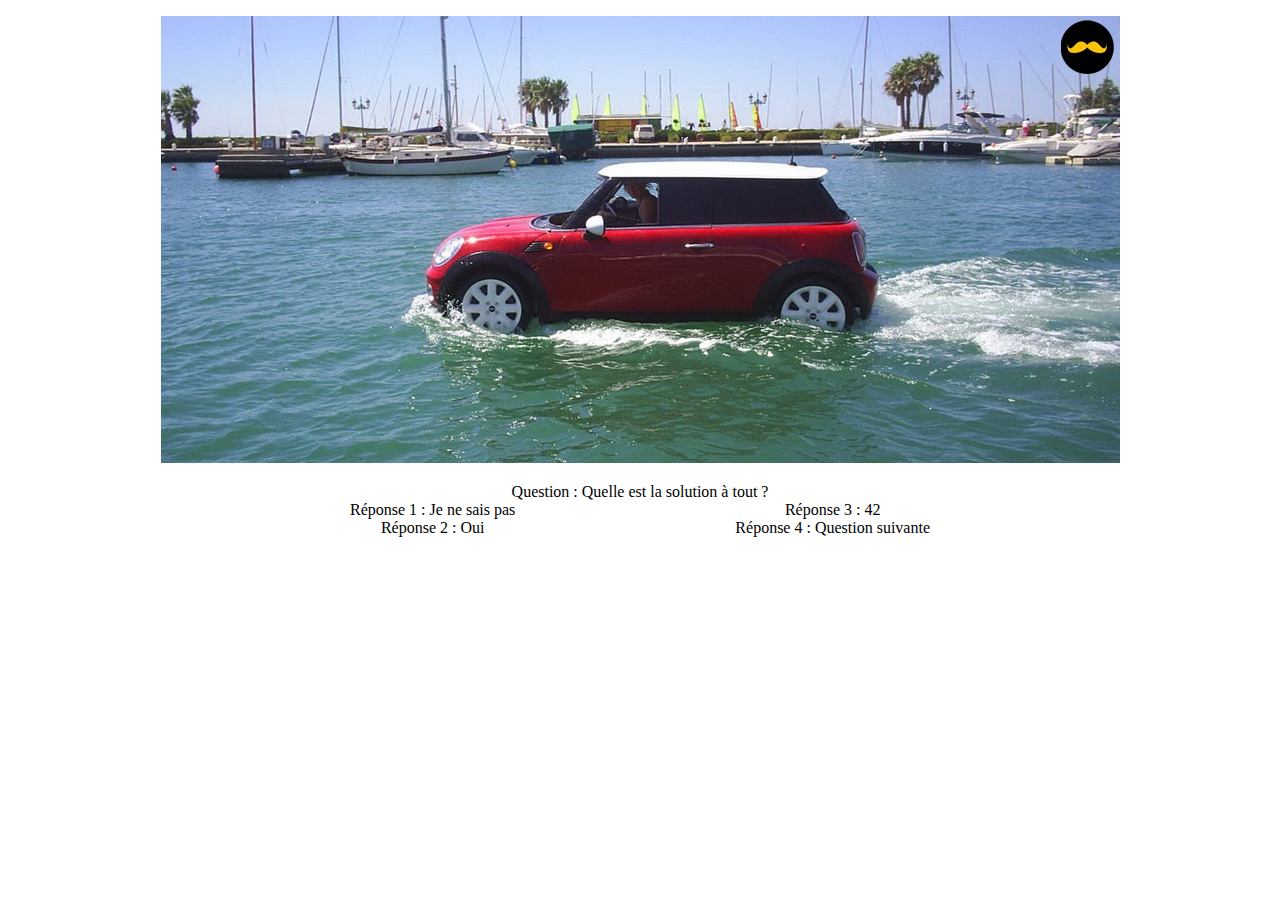
==== pedagogie.html @ c4c1985d "html and css for pedagogie" ====
<!doctype html>
<html lang="fr">
    <head>
        <meta charset="utf-8" />
        <link rel="stylesheet" href="styles.css">
        <title>pedagogie</title>
    </head>
    
    <body>
        <header></header>
        
        <section id="contenu">
            <div id="pedagogie">
                <div id="pedagogie_image">
                    <p><img src="img/pedagogie1.jpg" title="image pour illustrer la pédagogie" alt="image pour illustrer la pédagogie"/></p>
                </div>
                <div id="pedagogie_question">
                    Question : Quelle est la solution à tout ?
                </div>
                <div id="pedagogie_reponses">
                    <div id="pedagogie_reponse_gauche">
                        <div id="pedagogie_reponse1">
                            Réponse 1 : Je ne sais pas
                        </div>
                        <div id="pedagogie_reponse2">
                            Réponse 2 : Oui
                        </div>
                    </div>
                    <div id="pedagogie_reponse_droite">
                        <div id="pedagogie_reponse3">
                            Réponse 3 : 42
                        </div>
                        <div id="pedagogie_reponse4">
                            Réponse 4 : Question suivante
                        </div>
                    </div>
                </div>
            </div>
        </section>
        
        <footer></footer>
    </body>
</html>
---- styles.css ----
body {
    margin: 0;
}

#resume {
    background-color: #EF5350;
}

#constat {
    background-color: #5C6BC0;
}
#pedagogie {
    margin:auto;
    text-align:center;
}
#pedagogie_image {
    
}
#pedagogie_question {
    
}
#pedagogie_reponses {
    
}
#pedagogie_reponse_gauche {
    float:left;
    margin-left:350px;
}
#pedagogie_reponse_droite {
    float:right;
    margin-right:350px;
}
#pedagogie_reponse1:hover, #pedagogie_reponse2:hover, #pedagogie_reponse3:hover, #pedagogie_reponse4:hover {
    color:#204D9B;
}
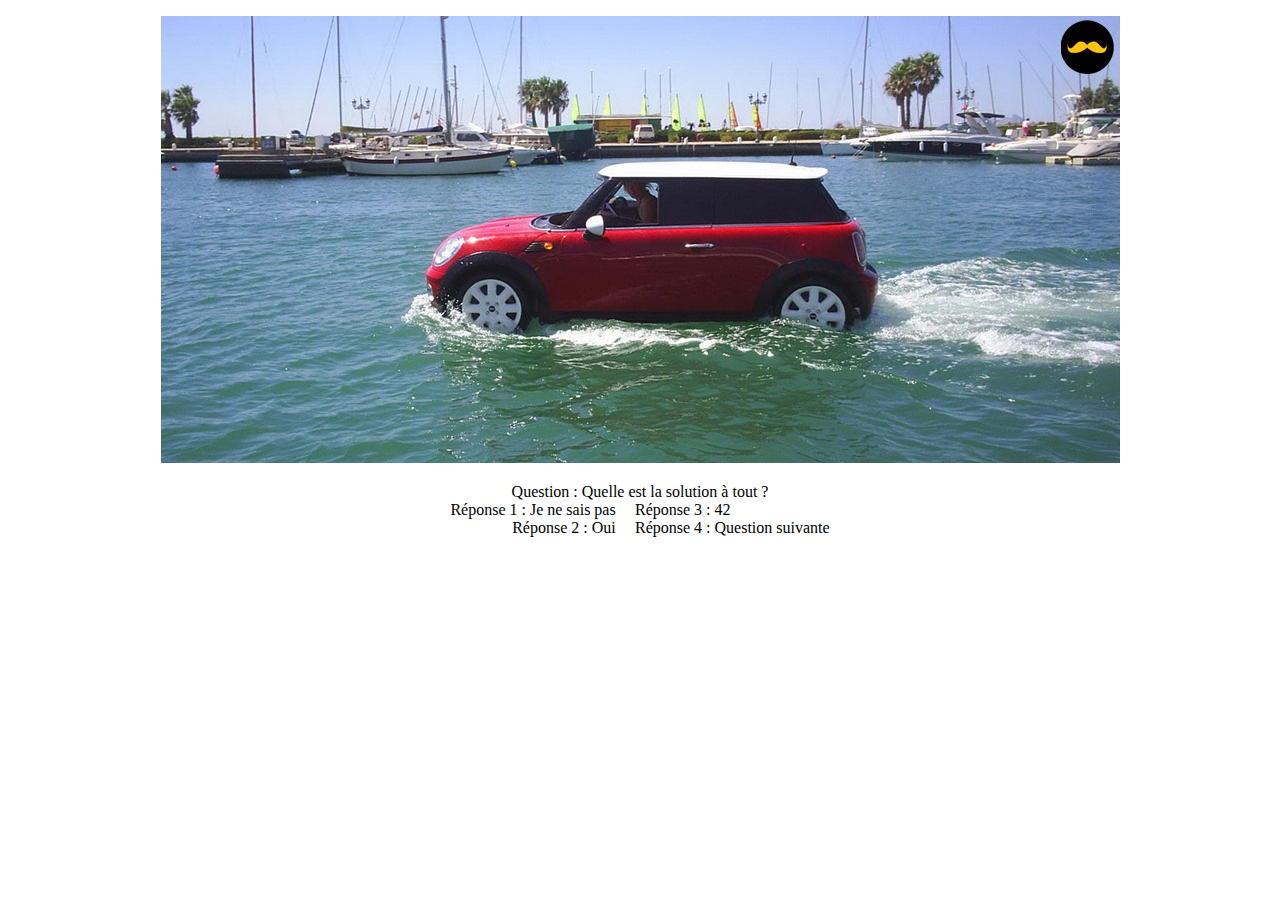
==== commit 7f66263c: "pedagogie suite" ====
--- a/pedagogie.html
+++ b/pedagogie.html
@@ -2,7 +2,7 @@
 <html lang="fr">
     <head>
         <meta charset="utf-8" />
-        <link rel="stylesheet" href="styles.css">
+        <link rel="stylesheet" href="styles_pedagogie.css">
         <title>pedagogie</title>
     </head>
     
--- a/styles_pedagogie.css
+++ b/styles_pedagogie.css
@@ -0,0 +1,27 @@
+
+#pedagogie {
+    margin:auto;
+    text-align:center;
+}
+#pedagogie_image {
+    
+}
+#pedagogie_question {
+    
+}
+#pedagogie_reponses {
+    
+}
+#pedagogie_reponse_gauche {
+    text-align:right;
+    float:left;
+    margin-left:35%;
+}
+#pedagogie_reponse_droite {
+    text-align:left;
+    float:right;
+    margin-right:35%;
+}
+#pedagogie_reponse1:hover, #pedagogie_reponse2:hover, #pedagogie_reponse3:hover, #pedagogie_reponse4:hover {
+    color:#204D9B;
+}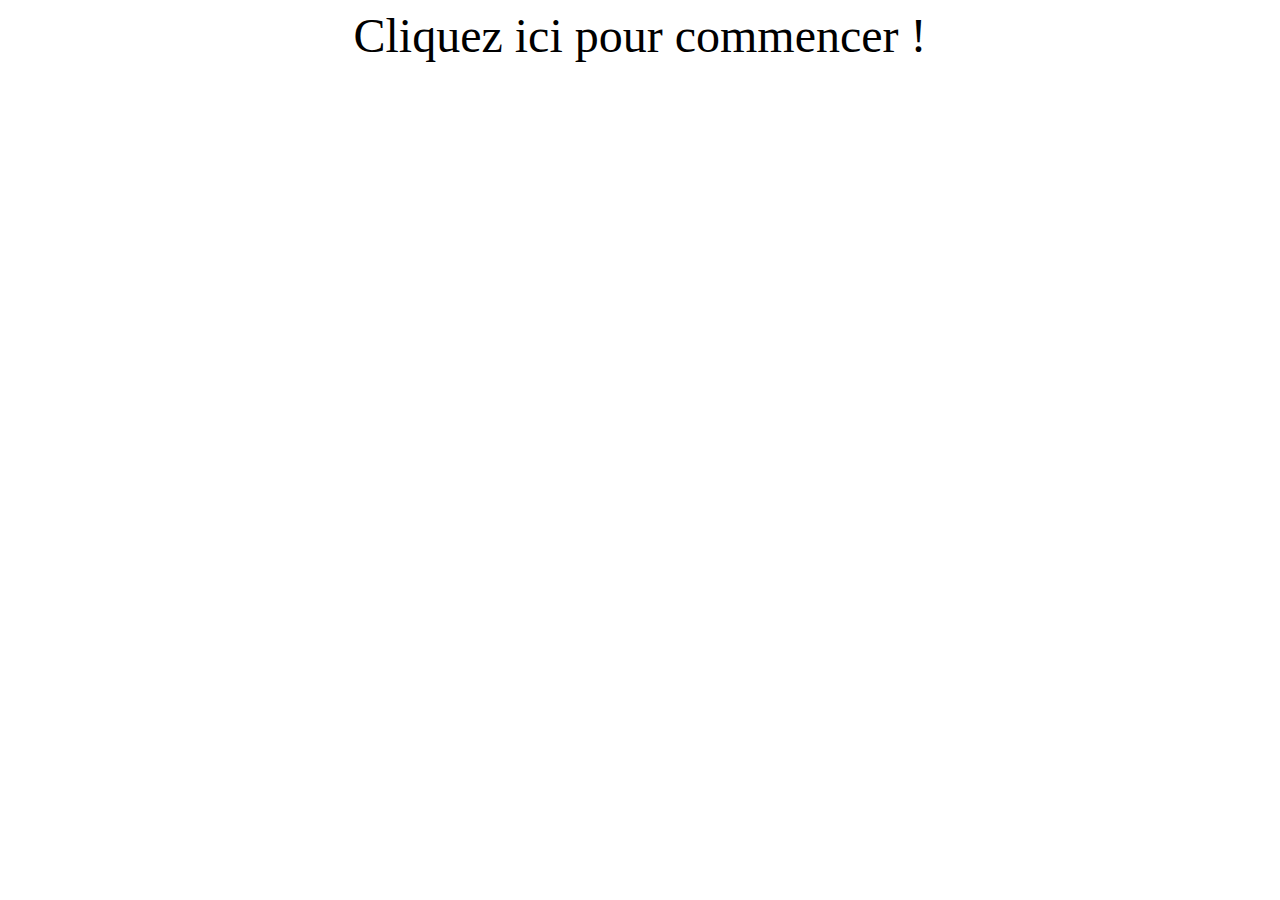
==== commit 3dab9903: "pedagogie ok, css à revoir" ====
--- a/pedagogie.html
+++ b/pedagogie.html
@@ -1,43 +1,191 @@
 <!doctype html>
 <html lang="fr">
-    <head>
-        <meta charset="utf-8" />
-        <link rel="stylesheet" href="styles_pedagogie.css">
-        <title>pedagogie</title>
-    </head>
-    
-    <body>
-        <header></header>
-        
-        <section id="contenu">
-            <div id="pedagogie">
+
+<head>
+    <meta charset="utf-8" />
+    <link rel="stylesheet" href="styles_pedagogie.css">
+    <script src="jquery-3.2.1.slim.min.js"></script>
+    <script src="pedagogie_jquery.js"></script>
+    <title>pedagogie</title>
+</head>
+
+<body>
+    <header></header>
+
+    <section id="contenu">
+        <div id="pedagogie">
+            <div id="hide1">
+                <div id="pedagogie_reponsebonne1">
+                    Cliquez ici pour commencer !
+                </div>
+            </div>
+
+            <div id="hide2">
                 <div id="pedagogie_image">
-                    <p><img src="img/pedagogie1.jpg" title="image pour illustrer la pédagogie" alt="image pour illustrer la pédagogie"/></p>
+                    <p>
+                        <img src="img/pedagogie1.jpg" title="image pour illustrer la pédagogie" alt="image pour illustrer la pédagogie" />
+                    </p>
                 </div>
-                <div id="pedagogie_question">
-                    Question : Quelle est la solution à tout ?
-                </div>
+                <div id="pedagogie_question">Question : "Lors d'une balade dominicale, vous vous retrouvez dans cette situation :"</div>
                 <div id="pedagogie_reponses">
                     <div id="pedagogie_reponse_gauche">
-                        <div id="pedagogie_reponse1">
-                            Réponse 1 : Je ne sais pas
-                        </div>
-                        <div id="pedagogie_reponse2">
-                            Réponse 2 : Oui
-                        </div>
+                        <div class="reponse1" id="pedagogie_reponse1">Réponse 1 : "J'attends de croiser une autre voiture pour voir si c'est normal."</div>
+                        <div class="reponse1" id="pedagogie_reponse2">Réponse 2 : "J'active mes essuie-glaces au plus vite."</div>
                     </div>
                     <div id="pedagogie_reponse_droite">
-                        <div id="pedagogie_reponse3">
-                            Réponse 3 : 42
-                        </div>
-                        <div id="pedagogie_reponse4">
-                            Réponse 4 : Question suivante
-                        </div>
+                        <div class="reponse1" id="pedagogie_reponse3">Réponse 3 : "Aucun panneau n'indiquait un risque d'aquaplanning, je reste relax."</div>
+                        <div class="reponse1" id="pedagogie_reponse4">Réponse 4 : "Je file chez le carrossier car l'eau de mer attaque la peinture."</div>
                     </div>
                 </div>
             </div>
-        </section>
-        
-        <footer></footer>
-    </body>
+
+            <div id="hide3">
+                <div id="pedagogie_image">
+                    <p>
+                        <img src="img/pedagogie1.jpg" title="image pour illustrer la pédagogie" alt="image pour illustrer la pédagogie" />
+                    </p>
+                </div>
+                <div id="pedagogie_question">Question : "Lors d'une balade dominicale, vous vous retrouvez dans cette situation :"</div>
+                <div id="pedagogie_reponses">
+                    <div id="pedagogie_reponsebonne2">"Aucun panneau n'indiquait un risque d'aquaplanning, je reste relax."
+                        <br/>Cliquez ici pour continuer</div>
+                </div>
+            </div>
+
+            <div id="hide4">
+                <div id="pedagogie_image">
+                    <p>
+                        <img src="img/pedagogie2.jpg" title="image pour illustrer la pédagogie" alt="image pour illustrer la pédagogie" />
+                    </p>
+                </div>
+                <div id="pedagogie_question">Question : "Je viens de doubler un tank et un homme tente de sauter sur ma voiture :"</div>
+                <div id="pedagogie_reponses">
+                    <div id="pedagogie_reponse_gauche">
+                        <div class="reponse2" id="pedagogie_reponse1">Réponse 1 : "Je mets mon clignotant et me rabats dans le plus grand calme."</div>
+                        <div class="reponse2" id="pedagogie_reponse2">Réponse 2 : "Je klaxonne."</div>
+                    </div>
+                    <div id="pedagogie_reponse_droite">
+                        <div class="reponse2" id="pedagogie_reponse3">Réponse 3 : "J'active mes feux de brouillard arrière."</div>
+                        <div class="reponse2" id="pedagogie_reponse4">Réponse 4 : "Je freine sec pour que l'homme me dépasse et s'écrase."</div>
+                    </div>
+                </div>
+            </div>
+
+            <div id="hide5">
+                <div id="pedagogie_image">
+                    <p>
+                        <img src="img/pedagogie2.jpg" title="image pour illustrer la pédagogie" alt="image pour illustrer la pédagogie" />
+                    </p>
+                </div>
+                <div id="pedagogie_question">Question : "Je viens de doubler un tank et un homme tente de sauter sur ma voiture :"</div>
+                <div id="pedagogie_reponses">
+                    <div id="pedagogie_reponsebonne3">"Je klaxonne."
+                        <br/>Cliquez ici pour continuer</div>
+                </div>
+            </div>
+
+            <div id="hide6">
+                <div id="pedagogie_image">
+                    <p>
+                        <img src="img/pedagogie3.jpg" title="image pour illustrer la pédagogie" alt="image pour illustrer la pédagogie" />
+                    </p>
+                </div>
+                <div id="pedagogie_question">Question : "Je suis sur l'autoroute. Un autostoppeur se présente sur le bas côté :"</div>
+                <div id="pedagogie_reponses">
+                    <div id="pedagogie_reponse_gauche">
+                        <div class="reponse3" id="pedagogie_reponse1">Réponse 1 : "J'ouvre la portière droite afin de le moucher."</div>
+                        <div class="reponse3" id="pedagogie_reponse2">Réponse 2 : "Je l'écrase de plein fouet en mettant les essuie-glaces."</div>
+                    </div>
+                    <div id="pedagogie_reponse_droite">
+                        <div class="reponse3" id="pedagogie_reponse3">Réponse 3 : "Je le prends en stop pour mieux le jeter à 130 km/h."</div>
+                        <div class="reponse3" id="pedagogie_reponse4">Réponse 4 : "Je klaxonne."</div>
+                    </div>
+                </div>
+            </div>
+
+            <div id="hide7">
+                <div id="pedagogie_image">
+                    <p>
+                        <img src="img/pedagogie3.jpg" title="image pour illustrer la pédagogie" alt="image pour illustrer la pédagogie" />
+                    </p>
+                </div>
+                <div id="pedagogie_question">Question : "Je suis sur l'autoroute. Un autostoppeur se présente sur le bas côté :"</div>
+                <div id="pedagogie_reponses">
+                    <div id="pedagogie_reponsebonne4">"Je klaxonne."
+                        <br/>Cliquez ici pour continuer</div>
+                </div>
+            </div>
+
+            <div id="hide8">
+                <div id="pedagogie_image">
+                    <p>
+                        <img src="img/pedagogie4.jpg" title="image pour illustrer la pédagogie" alt="image pour illustrer la pédagogie" />
+                    </p>
+                </div>
+                <div id="pedagogie_question">Question : "Un agent de la force publique me fait signe de m'arrêter :"</div>
+                <div id="pedagogie_reponses">
+                    <div id="pedagogie_reponse_gauche">
+                        <div class="reponse4" id="pedagogie_reponse1">Réponse 1 : "Je roule trop vite pour m'arrêter sur une distance raisonnable."</div>
+                        <div class="reponse4" id="pedagogie_reponse2">Réponse 2 : "J'écrase l'agent. Personne n'arrête Sergio."</div>
+                    </div>
+                    <div id="pedagogie_reponse_droite">
+                        <div class="reponse4" id="pedagogie_reponse3">Réponse 3 : "Je klaxonne."</div>
+                        <div class="reponse4" id="pedagogie_reponse4">Réponse 4 : "Je m'arrête afin de connaître mon record de vitesse."</div>
+                    </div>
+                </div>
+            </div>
+
+            <div id="hide9">
+                <div id="pedagogie_image">
+                    <p>
+                        <img src="img/pedagogie4.jpg" title="image pour illustrer la pédagogie" alt="image pour illustrer la pédagogie" />
+                    </p>
+                </div>
+                <div id="pedagogie_question">Question : "Un agent de la force publique me fait signe de m'arrêter :"</div>
+                <div id="pedagogie_reponses">
+                    <div id="pedagogie_reponsebonne5">"Je klaxonne."
+                        <br/>Cliquez ici pour continuer</div>
+                </div>
+            </div>
+
+            <div id="hide10">
+                <div id="pedagogie_image">
+                    <p>
+                        <img src="img/pedagogie5.jpg" title="image pour illustrer la pédagogie" alt="image pour illustrer la pédagogie" />
+                    </p>
+                </div>
+                <div id="pedagogie_question">Question : "Dans cette situation, je dois :"</div>
+                <div id="pedagogie_reponses">
+                    <div id="pedagogie_reponse_gauche">
+                        <div class="reponse5" id="pedagogie_reponse1">Réponse 1 : "Garder mon sang-froid et ne pas chercher à contredire cet ami motard."</div>
+                        <div class="reponse5" id="pedagogie_reponse2">Réponse 2 : "Signaler à ce preux chevalier que son destrier est très bruyant et qu'il aurait tendance
+                            à faire de l'huile."</div>
+                    </div>
+                    <div id="pedagogie_reponse_droite">
+                        <div class="reponse5" id="pedagogie_reponse3">Réponse 3 : "Saluer ce motard comme il le fait si gentiment."</div>
+                        <div class="reponse5" id="pedagogie_reponse4">Réponse 4 : "Faire demi-tour et suivre ce motard. Il doit connapitre un bon bar dans le coin pour
+                            se torcher la gueule et se déguiser de la sorte."</div>
+                    </div>
+                </div>
+            </div>
+
+            <div id="hide11">
+                <div id="pedagogie_image">
+                    <p>
+                        <img src="img/pedagogie5.jpg" title="image pour illustrer la pédagogie" alt="image pour illustrer la pédagogie" />
+                    </p>
+                </div>
+                <div id="pedagogie_question">Question : "Dans cette situation, je dois :"</div>
+                <div id="pedagogie_reponses">
+                    <div id="pedagogie_reponsebonne6">"Signaler à ce preux chevalier que son destrier est très bruyant et qu'il aurait tendance à faire de
+                        l'huile."
+                        <br/>Cliquez ici pour continuer</div>
+                </div>
+            </div>
+        </div>
+    </section>
+
+    <footer></footer>
+</body>
+
 </html>--- a/styles_pedagogie.css
+++ b/styles_pedagogie.css
@@ -24,4 +24,8 @@
 }
 #pedagogie_reponse1:hover, #pedagogie_reponse2:hover, #pedagogie_reponse3:hover, #pedagogie_reponse4:hover {
     color:#204D9B;
+    cursor: pointer;
+}
+#pedagogie_reponsebonne1, #pedagogie_reponsebonne2, #pedagogie_reponsebonne3, #pedagogie_reponsebonne4, #pedagogie_reponsebonne5, #pedagogie_reponsebonne6 {
+    font-size: 300%;
 }